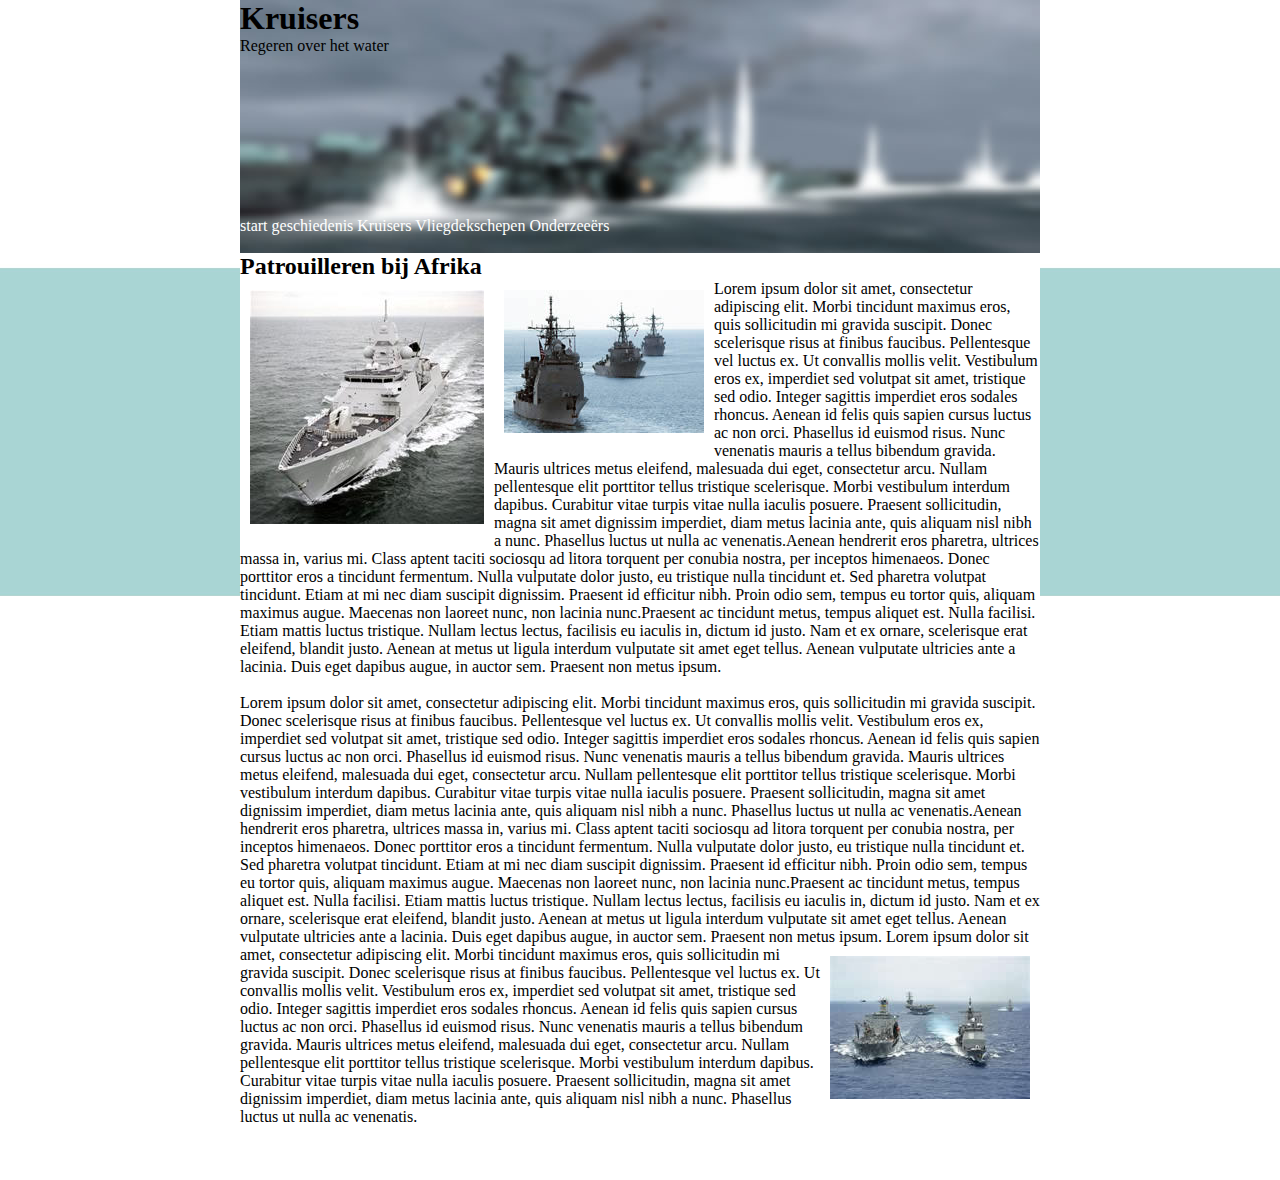
==== kruisers.html @ 957456ff "no message" ====
<!DOCTYPE html>
<html>
<head>
<meta charset="utf-8">
<link rel="stylesheet" type="text/css" href="kruisers.css">
<header>
	<title>Kruisers</title>
</head>
<body>

	<h1>Kruisers</h1>
	<p>Regeren over het water</p>
	<br>
<br>
<br>
<br>
<br>	
<br>	
<br>
<br>
<br>
	<ul class="top-menu">
		<a href="vloot homepage.html">start</a>	
		<a href="geschiedenis.html">geschiedenis</a>
		<a href="Kruisers.html">Kruisers</a>
		<a href="vliegdekschepen.html">Vliegdekschepen</a>
		<a href="onderzeeërs.html">Onderzeeërs</a>
</header>
<br>
	<div class="text">
	<h2>Patrouilleren bij Afrika</h2>
	<p><img src="vloot4.jpg"><img src="vloot11.jpg">Lorem ipsum dolor sit amet, consectetur adipiscing elit. Morbi tincidunt maximus eros, quis sollicitudin mi gravida suscipit. Donec scelerisque risus at finibus faucibus. Pellentesque vel luctus ex. Ut convallis mollis velit. Vestibulum eros ex, imperdiet sed volutpat sit amet, tristique sed odio. Integer sagittis imperdiet eros sodales rhoncus. Aenean id felis quis sapien cursus luctus ac non orci. Phasellus id euismod risus. Nunc venenatis mauris a tellus bibendum gravida. Mauris ultrices metus eleifend, malesuada dui eget, consectetur arcu. Nullam pellentesque elit porttitor tellus tristique scelerisque. Morbi vestibulum interdum dapibus. Curabitur vitae turpis vitae nulla iaculis posuere. Praesent sollicitudin, magna sit amet dignissim imperdiet, diam metus lacinia ante, quis aliquam nisl nibh a nunc. Phasellus luctus ut nulla ac venenatis.Aenean hendrerit eros pharetra, ultrices massa in, varius mi. Class aptent taciti sociosqu ad litora torquent per conubia nostra, per inceptos himenaeos. Donec porttitor eros a tincidunt fermentum. Nulla vulputate dolor justo, eu tristique nulla tincidunt et. Sed pharetra volutpat tincidunt. Etiam at mi nec diam suscipit dignissim. Praesent id efficitur nibh. Proin odio sem, tempus eu tortor quis, aliquam maximus augue. Maecenas non laoreet nunc, non lacinia nunc.Praesent ac tincidunt metus, tempus aliquet est. Nulla facilisi. Etiam mattis luctus tristique. Nullam lectus lectus, facilisis eu iaculis in, dictum id justo. Nam et ex ornare, scelerisque erat eleifend, blandit justo. Aenean at metus ut ligula interdum vulputate sit amet eget tellus. Aenean vulputate ultricies ante a lacinia. Duis eget dapibus augue, in auctor sem. Praesent non metus ipsum.

</p>
	<br>
	<p>Lorem ipsum dolor sit amet, consectetur adipiscing elit. Morbi tincidunt maximus eros, quis sollicitudin mi gravida suscipit. Donec scelerisque risus at finibus faucibus. Pellentesque vel luctus ex. Ut convallis mollis velit. Vestibulum eros ex, imperdiet sed volutpat sit amet, tristique sed odio. Integer sagittis imperdiet eros sodales rhoncus. Aenean id felis quis sapien cursus luctus ac non orci. Phasellus id euismod risus. Nunc venenatis mauris a tellus bibendum gravida. Mauris ultrices metus eleifend, malesuada dui eget, consectetur arcu. Nullam pellentesque elit porttitor tellus tristique scelerisque. Morbi vestibulum interdum dapibus. Curabitur vitae turpis vitae nulla iaculis posuere. Praesent sollicitudin, magna sit amet dignissim imperdiet, diam metus lacinia ante, quis aliquam nisl nibh a nunc. Phasellus luctus ut nulla ac venenatis.Aenean hendrerit eros pharetra, ultrices massa in, varius mi. Class aptent taciti sociosqu ad litora torquent per conubia nostra, per inceptos himenaeos. Donec porttitor eros a tincidunt fermentum. Nulla vulputate dolor justo, eu tristique nulla tincidunt et. Sed pharetra volutpat tincidunt. Etiam at mi nec diam suscipit dignissim. Praesent id efficitur nibh. Proin odio sem, tempus eu tortor quis, aliquam maximus augue. Maecenas non laoreet nunc, non lacinia nunc.Praesent ac tincidunt metus, tempus aliquet est. Nulla facilisi. Etiam mattis luctus tristique. Nullam lectus lectus, facilisis eu iaculis in, dictum id justo. Nam et ex ornare, scelerisque erat eleifend, blandit justo. Aenean at metus ut ligula interdum vulputate sit amet eget tellus. Aenean vulputate ultricies ante a lacinia. Duis eget dapibus augue, in auctor sem. Praesent non metus ipsum. <img class="vloot12" src="vloot12.jpg">Lorem ipsum dolor sit amet, consectetur adipiscing elit. Morbi tincidunt maximus eros, quis sollicitudin mi gravida suscipit. Donec scelerisque risus at finibus faucibus. Pellentesque vel luctus ex. Ut convallis mollis velit. Vestibulum eros ex, imperdiet sed volutpat sit amet, tristique sed odio. Integer sagittis imperdiet eros sodales rhoncus. Aenean id felis quis sapien cursus luctus ac non orci. Phasellus id euismod risus. Nunc venenatis mauris a tellus bibendum gravida. Mauris ultrices metus eleifend, malesuada dui eget, consectetur arcu. Nullam pellentesque elit porttitor tellus tristique scelerisque. Morbi vestibulum interdum dapibus. Curabitur vitae turpis vitae nulla iaculis posuere. Praesent sollicitudin, magna sit amet dignissim imperdiet, diam metus lacinia ante, quis aliquam nisl nibh a nunc. Phasellus luctus ut nulla ac venenatis.</p>
	
	</p>
	<br>	
	<br>	
	<br>
	</div class="text">
</body>
</html>
---- kruisers.css ----
*{
	padding:0;
	margin:0;
	}
	body{
	background-image: url(header.jpg), url(bg.png);
	background-repeat: no-repeat, repeat-x;
	background-position: center top;
	text-align: left;
}
header{
	width: 800px;
	margin: 0 auto;
}
a{
	color: 	white;
	text-decoration: none;
}
img{
	float: left;
	padding: 10px;
}
div {
	background-color: white;
	margin:middle;
	width: 800px;
	margin: 0 auto;
	padding-top: 	0px;	
}
img.vloot12{
	float: right;
	padding: 10px;
}
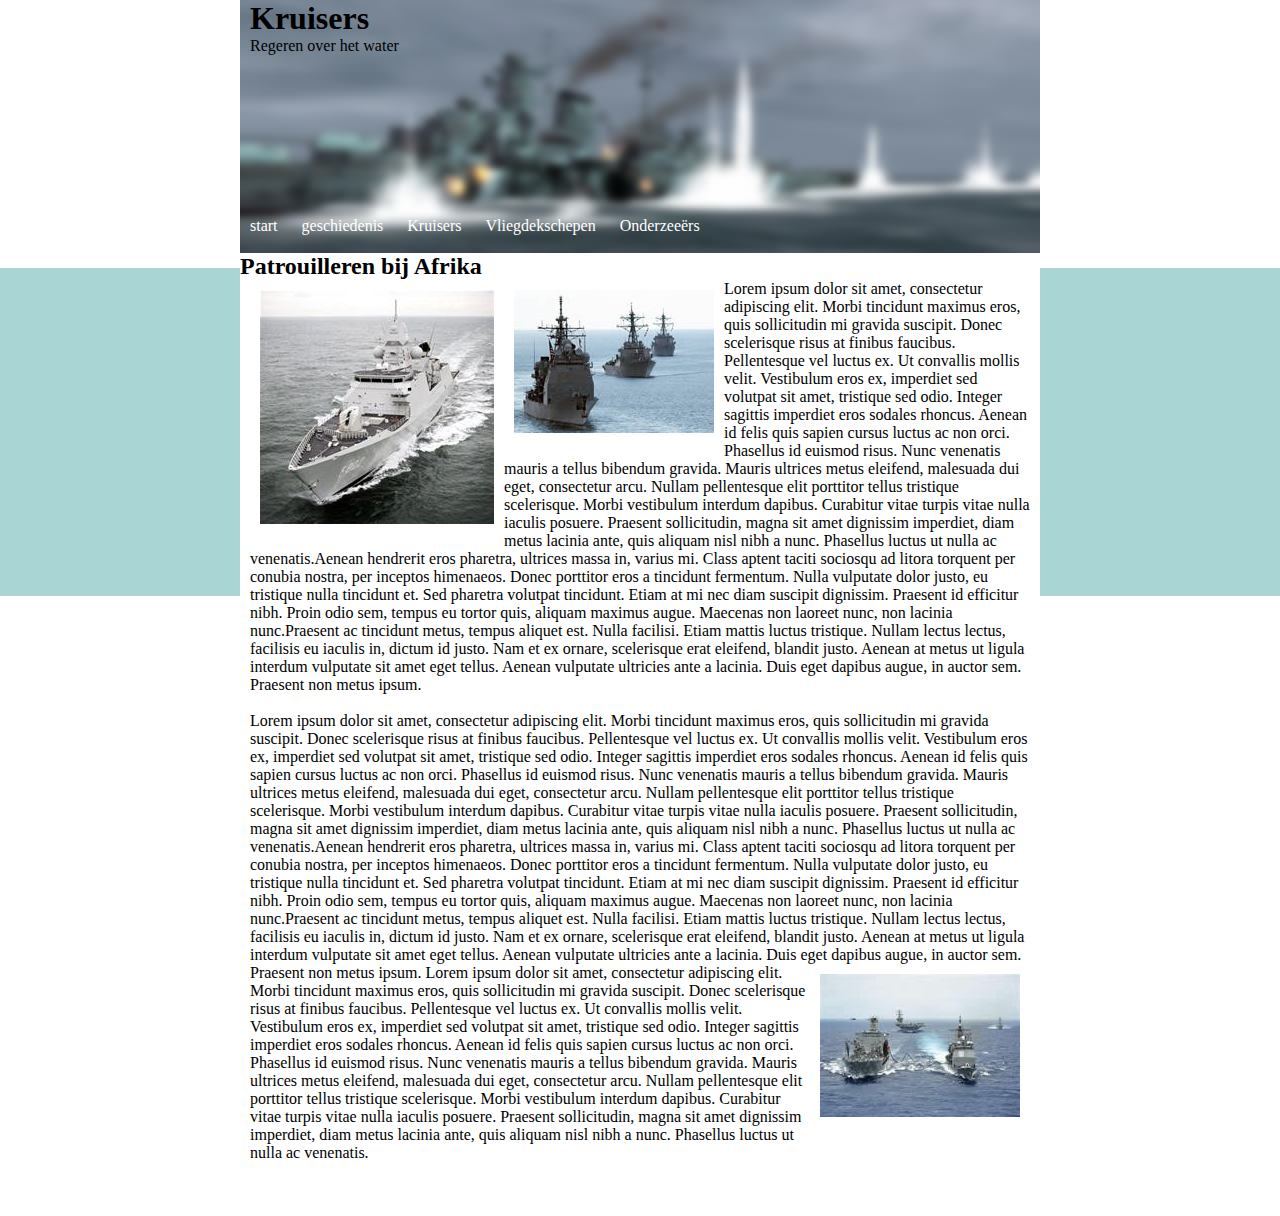
==== commit 1e62be3b: "no message" ====
--- a/kruisers.html
+++ b/kruisers.html
@@ -1,13 +1,13 @@
 <!DOCTYPE html>
-<html>
+<html lang="ca">
 <head>
 <meta charset="utf-8">
 <link rel="stylesheet" type="text/css" href="kruisers.css">
-<header>
+
 	<title>Kruisers</title>
 </head>
 <body>
-
+<header>
 	<h1>Kruisers</h1>
 	<p>Regeren over het water</p>
 	<br>
@@ -19,8 +19,7 @@
 <br>
 <br>
 <br>
-	<ul class="top-menu">
-		<a href="vloot homepage.html">start</a>	
+		<a href="index.html">start</a>	
 		<a href="geschiedenis.html">geschiedenis</a>
 		<a href="Kruisers.html">Kruisers</a>
 		<a href="vliegdekschepen.html">Vliegdekschepen</a>
@@ -29,16 +28,12 @@
 <br>
 	<div class="text">
 	<h2>Patrouilleren bij Afrika</h2>
-	<p><img src="vloot4.jpg"><img src="vloot11.jpg">Lorem ipsum dolor sit amet, consectetur adipiscing elit. Morbi tincidunt maximus eros, quis sollicitudin mi gravida suscipit. Donec scelerisque risus at finibus faucibus. Pellentesque vel luctus ex. Ut convallis mollis velit. Vestibulum eros ex, imperdiet sed volutpat sit amet, tristique sed odio. Integer sagittis imperdiet eros sodales rhoncus. Aenean id felis quis sapien cursus luctus ac non orci. Phasellus id euismod risus. Nunc venenatis mauris a tellus bibendum gravida. Mauris ultrices metus eleifend, malesuada dui eget, consectetur arcu. Nullam pellentesque elit porttitor tellus tristique scelerisque. Morbi vestibulum interdum dapibus. Curabitur vitae turpis vitae nulla iaculis posuere. Praesent sollicitudin, magna sit amet dignissim imperdiet, diam metus lacinia ante, quis aliquam nisl nibh a nunc. Phasellus luctus ut nulla ac venenatis.Aenean hendrerit eros pharetra, ultrices massa in, varius mi. Class aptent taciti sociosqu ad litora torquent per conubia nostra, per inceptos himenaeos. Donec porttitor eros a tincidunt fermentum. Nulla vulputate dolor justo, eu tristique nulla tincidunt et. Sed pharetra volutpat tincidunt. Etiam at mi nec diam suscipit dignissim. Praesent id efficitur nibh. Proin odio sem, tempus eu tortor quis, aliquam maximus augue. Maecenas non laoreet nunc, non lacinia nunc.Praesent ac tincidunt metus, tempus aliquet est. Nulla facilisi. Etiam mattis luctus tristique. Nullam lectus lectus, facilisis eu iaculis in, dictum id justo. Nam et ex ornare, scelerisque erat eleifend, blandit justo. Aenean at metus ut ligula interdum vulputate sit amet eget tellus. Aenean vulputate ultricies ante a lacinia. Duis eget dapibus augue, in auctor sem. Praesent non metus ipsum.
-
-</p>
+	<p><img alt="vloot4" src="vloot4.jpg"><img alt="vloot11" src="vloot11.jpg">Lorem ipsum dolor sit amet, consectetur adipiscing elit. Morbi tincidunt maximus eros, quis sollicitudin mi gravida suscipit. Donec scelerisque risus at finibus faucibus. Pellentesque vel luctus ex. Ut convallis mollis velit. Vestibulum eros ex, imperdiet sed volutpat sit amet, tristique sed odio. Integer sagittis imperdiet eros sodales rhoncus. Aenean id felis quis sapien cursus luctus ac non orci. Phasellus id euismod risus. Nunc venenatis mauris a tellus bibendum gravida. Mauris ultrices metus eleifend, malesuada dui eget, consectetur arcu. Nullam pellentesque elit porttitor tellus tristique scelerisque. Morbi vestibulum interdum dapibus. Curabitur vitae turpis vitae nulla iaculis posuere. Praesent sollicitudin, magna sit amet dignissim imperdiet, diam metus lacinia ante, quis aliquam nisl nibh a nunc. Phasellus luctus ut nulla ac venenatis.Aenean hendrerit eros pharetra, ultrices massa in, varius mi. Class aptent taciti sociosqu ad litora torquent per conubia nostra, per inceptos himenaeos. Donec porttitor eros a tincidunt fermentum. Nulla vulputate dolor justo, eu tristique nulla tincidunt et. Sed pharetra volutpat tincidunt. Etiam at mi nec diam suscipit dignissim. Praesent id efficitur nibh. Proin odio sem, tempus eu tortor quis, aliquam maximus augue. Maecenas non laoreet nunc, non lacinia nunc.Praesent ac tincidunt metus, tempus aliquet est. Nulla facilisi. Etiam mattis luctus tristique. Nullam lectus lectus, facilisis eu iaculis in, dictum id justo. Nam et ex ornare, scelerisque erat eleifend, blandit justo. Aenean at metus ut ligula interdum vulputate sit amet eget tellus. Aenean vulputate ultricies ante a lacinia. Duis eget dapibus augue, in auctor sem. Praesent non metus ipsum.</p>
 	<br>
-	<p>Lorem ipsum dolor sit amet, consectetur adipiscing elit. Morbi tincidunt maximus eros, quis sollicitudin mi gravida suscipit. Donec scelerisque risus at finibus faucibus. Pellentesque vel luctus ex. Ut convallis mollis velit. Vestibulum eros ex, imperdiet sed volutpat sit amet, tristique sed odio. Integer sagittis imperdiet eros sodales rhoncus. Aenean id felis quis sapien cursus luctus ac non orci. Phasellus id euismod risus. Nunc venenatis mauris a tellus bibendum gravida. Mauris ultrices metus eleifend, malesuada dui eget, consectetur arcu. Nullam pellentesque elit porttitor tellus tristique scelerisque. Morbi vestibulum interdum dapibus. Curabitur vitae turpis vitae nulla iaculis posuere. Praesent sollicitudin, magna sit amet dignissim imperdiet, diam metus lacinia ante, quis aliquam nisl nibh a nunc. Phasellus luctus ut nulla ac venenatis.Aenean hendrerit eros pharetra, ultrices massa in, varius mi. Class aptent taciti sociosqu ad litora torquent per conubia nostra, per inceptos himenaeos. Donec porttitor eros a tincidunt fermentum. Nulla vulputate dolor justo, eu tristique nulla tincidunt et. Sed pharetra volutpat tincidunt. Etiam at mi nec diam suscipit dignissim. Praesent id efficitur nibh. Proin odio sem, tempus eu tortor quis, aliquam maximus augue. Maecenas non laoreet nunc, non lacinia nunc.Praesent ac tincidunt metus, tempus aliquet est. Nulla facilisi. Etiam mattis luctus tristique. Nullam lectus lectus, facilisis eu iaculis in, dictum id justo. Nam et ex ornare, scelerisque erat eleifend, blandit justo. Aenean at metus ut ligula interdum vulputate sit amet eget tellus. Aenean vulputate ultricies ante a lacinia. Duis eget dapibus augue, in auctor sem. Praesent non metus ipsum. <img class="vloot12" src="vloot12.jpg">Lorem ipsum dolor sit amet, consectetur adipiscing elit. Morbi tincidunt maximus eros, quis sollicitudin mi gravida suscipit. Donec scelerisque risus at finibus faucibus. Pellentesque vel luctus ex. Ut convallis mollis velit. Vestibulum eros ex, imperdiet sed volutpat sit amet, tristique sed odio. Integer sagittis imperdiet eros sodales rhoncus. Aenean id felis quis sapien cursus luctus ac non orci. Phasellus id euismod risus. Nunc venenatis mauris a tellus bibendum gravida. Mauris ultrices metus eleifend, malesuada dui eget, consectetur arcu. Nullam pellentesque elit porttitor tellus tristique scelerisque. Morbi vestibulum interdum dapibus. Curabitur vitae turpis vitae nulla iaculis posuere. Praesent sollicitudin, magna sit amet dignissim imperdiet, diam metus lacinia ante, quis aliquam nisl nibh a nunc. Phasellus luctus ut nulla ac venenatis.</p>
-	
-	</p>
+	<p>Lorem ipsum dolor sit amet, consectetur adipiscing elit. Morbi tincidunt maximus eros, quis sollicitudin mi gravida suscipit. Donec scelerisque risus at finibus faucibus. Pellentesque vel luctus ex. Ut convallis mollis velit. Vestibulum eros ex, imperdiet sed volutpat sit amet, tristique sed odio. Integer sagittis imperdiet eros sodales rhoncus. Aenean id felis quis sapien cursus luctus ac non orci. Phasellus id euismod risus. Nunc venenatis mauris a tellus bibendum gravida. Mauris ultrices metus eleifend, malesuada dui eget, consectetur arcu. Nullam pellentesque elit porttitor tellus tristique scelerisque. Morbi vestibulum interdum dapibus. Curabitur vitae turpis vitae nulla iaculis posuere. Praesent sollicitudin, magna sit amet dignissim imperdiet, diam metus lacinia ante, quis aliquam nisl nibh a nunc. Phasellus luctus ut nulla ac venenatis.Aenean hendrerit eros pharetra, ultrices massa in, varius mi. Class aptent taciti sociosqu ad litora torquent per conubia nostra, per inceptos himenaeos. Donec porttitor eros a tincidunt fermentum. Nulla vulputate dolor justo, eu tristique nulla tincidunt et. Sed pharetra volutpat tincidunt. Etiam at mi nec diam suscipit dignissim. Praesent id efficitur nibh. Proin odio sem, tempus eu tortor quis, aliquam maximus augue. Maecenas non laoreet nunc, non lacinia nunc.Praesent ac tincidunt metus, tempus aliquet est. Nulla facilisi. Etiam mattis luctus tristique. Nullam lectus lectus, facilisis eu iaculis in, dictum id justo. Nam et ex ornare, scelerisque erat eleifend, blandit justo. Aenean at metus ut ligula interdum vulputate sit amet eget tellus. Aenean vulputate ultricies ante a lacinia. Duis eget dapibus augue, in auctor sem. Praesent non metus ipsum. <img alt="vloot12" class="vloot12" src="vloot12.jpg">Lorem ipsum dolor sit amet, consectetur adipiscing elit. Morbi tincidunt maximus eros, quis sollicitudin mi gravida suscipit. Donec scelerisque risus at finibus faucibus. Pellentesque vel luctus ex. Ut convallis mollis velit. Vestibulum eros ex, imperdiet sed volutpat sit amet, tristique sed odio. Integer sagittis imperdiet eros sodales rhoncus. Aenean id felis quis sapien cursus luctus ac non orci. Phasellus id euismod risus. Nunc venenatis mauris a tellus bibendum gravida. Mauris ultrices metus eleifend, malesuada dui eget, consectetur arcu. Nullam pellentesque elit porttitor tellus tristique scelerisque. Morbi vestibulum interdum dapibus. Curabitur vitae turpis vitae nulla iaculis posuere. Praesent sollicitudin, magna sit amet dignissim imperdiet, diam metus lacinia ante, quis aliquam nisl nibh a nunc. Phasellus luctus ut nulla ac venenatis.</p>
 	<br>	
 	<br>	
 	<br>
-	</div class="text">
+	</div>
 </body>
 </html>--- a/kruisers.css
+++ b/kruisers.css
@@ -15,6 +15,7 @@
 a{
 	color: 	white;
 	text-decoration: none;
+	padding: 10px;
 }
 img{
 	float: left;
@@ -30,4 +31,11 @@
 img.vloot12{
 	float: right;
 	padding: 10px;
+}
+p{
+	padding-left: 10px;
+	padding-right: 10px;
+}
+h1{
+	padding-left: 10px;
 }